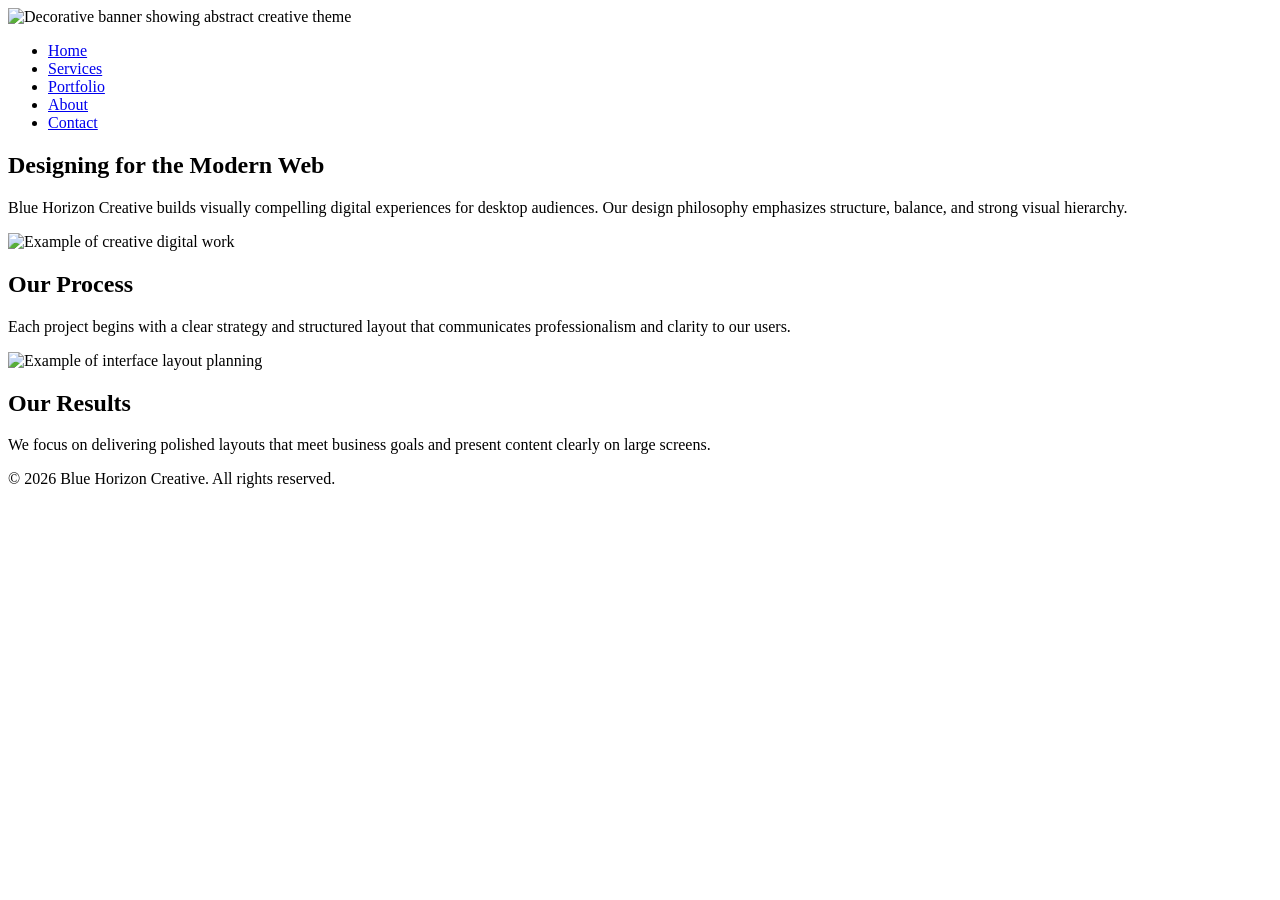
==== index.html @ 088856c8 "Rename Blue Horizon Creative.html to index.html" ====
<!DOCTYPE html>
<!-- saved from url=(0136)https://bconline.broward.edu/content/Term2025/712081-CSEVCOMS_CTS1861C768401/Assignments/Lesson%206%20Assignment/Lesson06Assignment.html -->
<html lang="en" data-qb-installed="true"><head><meta http-equiv="Content-Type" content="text/html; charset=UTF-8">
  
  <title>Blue Horizon Creative</title>

  <!-- INTENTIONALLY MISSING viewport meta tag -->
 <meta name="viewport" content="width=device-width, initial-scale=1.0">
  <link rel="stylesheet" href="./Blue Horizon Creative_files/Lesson06Assignment.css">
<script>window.addEventListener('message', function(event) { 
					if( !event.data ) {
						return;
					}

					let params;
					try {
						params = JSON.parse( event.data );
					}
					catch {
						return;
					}
					if( !params.subject || params.subject !== 'lti.frameResize' ) {
						return;
					}

					const MAX_FRAME_HEIGHT = 10000;
					if( !params.height || params.height < 1 || params.height > MAX_FRAME_HEIGHT ) {
						console.warn( 'Invalid height value received, aborting' );
						return;
					}
					const el = document.getElementsByTagName( 'iframe' );
					for ( let i=0; i < el.length; i++ ) {
						if( el[i].contentWindow === event.source ) {
							el[i].style.height = params.height + 'px';

							console.info( 'Setting iFrame height to ' + params.height );

							if( el[i].getAttribute('lockwidth') !== 'true'){
								el[i].style.width = '100%';
								console.info( 'Setting iFrame width to 100%' );
							}
						}
					}
				});</script><script src="./Blue Horizon Creative_files/iframe-client.js.download"></script><script src="./Blue Horizon Creative_files/embeds.js.download" type="module"></script><script>document.addEventListener('DOMContentLoaded', function() {
					window.D2L.EmbedRenderer.renderEmbeds(document.body);
				});</script><script src="./Blue Horizon Creative_files/mathjax.js.download" type="module"></script><script>document.addEventListener('DOMContentLoaded', function() {
					if (document.querySelector('math, .d2l-element, .d2l-cplus-layout') || /\$\$|\\\(|\\\[|\\begin{|\\ref{|\\eqref{/.test(document.body.innerHTML)) {
						document.querySelectorAll('mspace[linebreak="newline"]').forEach(elm => {
							elm.setAttribute('style', 'display: block; height: 0.5rem;');
						});

						document.querySelectorAll('math mmultiscripts > none').forEach(elm => {
							const mrow = document.createElementNS('http://www.w3.org/1998/Math/MathML', 'mrow');
							elm.replaceWith(mrow);
						});

						window.D2L.MathJax.loadMathJax({
							outputScale: 1.5,
							renderLatex: false,
							enableMML3Support: false
						});
					}
				});</script><script src="./Blue Horizon Creative_files/prism.js.download" type="module"></script><script>document.addEventListener('DOMContentLoaded', function() {
					document.querySelectorAll('.d2l-code').forEach(code => {
						window.D2L.Prism.formatCodeElement(code);
					});
				});</script><script>
					if (window.frameElement !== null && !document.documentElement.hasAttribute('data-oslo')) {
						const osloSettings = {"batch":"/d2l/api/oslo/batch?languageId=1","collection":"/d2l/api/oslo/collection?languageId=1","version":"W/\"20.26.6.23975.639180352368533844\""};
						document.documentElement.setAttribute('data-oslo', JSON.stringify(osloSettings));
					}
				</script><script src="./Blue Horizon Creative_files/creator.js.download" type="module"></script><script>document.addEventListener('DOMContentLoaded', async () => {
					const activities = [];
					const practices = [];
					const allPractices = document.querySelectorAll('.d2l-practice');
					const elements = document.querySelectorAll('.d2l-element');
					let layouts = [...document.querySelectorAll('.d2l-cplus-layout')];
					const tables = document.querySelectorAll('table');
					const contentStylerStyleLinks = document.querySelectorAll('head > link[href="https://templates.lcs.brightspace.com/lib/assets/css/styles.min.css"]');
					const contentStylerOverides = document.querySelectorAll('head > link[href^="/d2l/le/contentstyler/"][data-override="override"]');

					layouts = layouts.filter((layout) => layout.closest('.d2l-element.mceNonEditable') === null);

					for (const practice of allPractices) {
						const activityContainer = practice.hasAttribute('data-d2l-activity-href');
						if (activityContainer) {
							activities.push(practice);
						}
						else {
							practices.push(practice);
						}
					}

					if (layouts.length > 0) {
						window.D2L.Creator.convertLayouts(layouts);
					}
					if (elements.length > 0) {
						window.D2L.Creator.convertElements(elements, 6606, '/content/');
					}
					if (activities.length > 0) {
						window.D2L.Creator.convertPracticeActivities(activities, 6606, '/content/');
					}
					if (practices.length > 0) {
						window.D2L.Creator.convertPractices(practices, 6606, '/content/');
					}
					if (contentStylerStyleLinks.length > 0 && contentStylerOverides.length > 0 && tables.length > 0) {
						window.D2L.Creator.wrapTables(tables);
					}
				});</script><script>function lti_launch( vars, target ) {
					var query = '';
					var new_tab = false;

					for(var key in vars) {
						if(query.length == 0) {
							query += '?' + key + '=' + encodeURIComponent(vars[key]);
						}
						else {
							query += '&' + key + '=' + encodeURIComponent(vars[key]);
						}
					}

					var url = '/d2l/customization/pearsonlti/6606/Launch' + query;(target == '_blank') ? window.open( url, '_blank' ) : location.replace( url );}</script><style id="d2l-colors">
		html {
			--d2l-color-regolith: #f9fbff;
--d2l-color-sylvite: #f1f5fb;
--d2l-color-gypsum: #e3e9f1;
--d2l-color-mica: #cdd5dc;
--d2l-color-corundum: #b1b9be;
--d2l-color-chromite: #90989d;
--d2l-color-galena: #6e7477;
--d2l-color-tungsten: #494c4e;
--d2l-color-ferrite: #202122;
--d2l-color-zircon-plus-2: #e0feff;
--d2l-color-zircon-plus-1: #00d2ed;
--d2l-color-zircon: #008eab;
--d2l-color-zircon-minus-1: #035670;
--d2l-color-celestine-plus-2: #e8f8ff;
--d2l-color-celestine-plus-1: #29a6ff;
--d2l-color-celestine: #006fbf;
--d2l-color-celestine-minus-1: #004489;
--d2l-color-amethyst-plus-2: #f2f0ff;
--d2l-color-amethyst-plus-1: #8982ff;
--d2l-color-amethyst: #6038ff;
--d2l-color-amethyst-minus-1: #4500db;
--d2l-color-fluorite-plus-2: #f9ebff;
--d2l-color-fluorite-plus-1: #ce68fa;
--d2l-color-fluorite: #9d1fd4;
--d2l-color-fluorite-minus-1: #6900a0;
--d2l-color-tourmaline-plus-2: #ffebf6;
--d2l-color-tourmaline-plus-1: #fd4e9d;
--d2l-color-tourmaline: #d40067;
--d2l-color-tourmaline-minus-1: #990056;
--d2l-color-cinnabar-plus-2: #ffede8;
--d2l-color-cinnabar-plus-1: #ff575a;
--d2l-color-cinnabar: #cd2026;
--d2l-color-cinnabar-minus-1: #990006;
--d2l-color-carnelian-plus-1: #fff3e0;
--d2l-color-carnelian: #e87511;
--d2l-color-carnelian-minus-1: #ba4700;
--d2l-color-carnelian-minus-2: #7d2600;
--d2l-color-citrine-plus-1: #fff9d6;
--d2l-color-citrine: #ffba59;
--d2l-color-citrine-minus-1: #c47400;
--d2l-color-citrine-minus-2: #7a4300;
--d2l-color-peridot-plus-1: #efffd9;
--d2l-color-peridot: #8ad934;
--d2l-color-peridot-minus-1: #4a8f00;
--d2l-color-peridot-minus-2: #2f5e00;
--d2l-color-olivine-plus-1: #e7ffe3;
--d2l-color-olivine: #46a661;
--d2l-color-olivine-minus-1: #027a21;
--d2l-color-olivine-minus-2: #005614;
--d2l-color-malachite-plus-1: #e3fff5;
--d2l-color-malachite: #2de2c0;
--d2l-color-malachite-minus-1: #00a490;
--d2l-color-malachite-minus-2: #00635e;

			/* primary accent */
			--d2l-color-primary-accent-action: var(--d2l-color-celestine);
			--d2l-color-primary-accent-indicator: var(--d2l-color-carnelian);

			--d2l-theme-background-color-base: #ffffff;
--d2l-theme-background-color-elevated: var(--d2l-theme-background-color-base);
--d2l-theme-background-color-floating: var(--d2l-theme-background-color-base);
--d2l-theme-background-color-interactive-faint-default: var(--d2l-color-regolith);
--d2l-theme-background-color-interactive-faint-hover: var(--d2l-color-sylvite);
--d2l-theme-background-color-interactive-highlighted: var(--d2l-theme-brand-color-highlight);
--d2l-theme-background-color-interactive-primary-default: var(--d2l-theme-brand-color-primary-default);
--d2l-theme-background-color-interactive-primary-hover: var(--d2l-theme-brand-color-primary-hover);
--d2l-theme-background-color-interactive-secondary-default: var(--d2l-color-gypsum);
--d2l-theme-background-color-interactive-secondary-hover: var(--d2l-color-mica);
--d2l-theme-background-color-interactive-tertiary-default: transparent;
--d2l-theme-background-color-interactive-tertiary-hover: var(--d2l-theme-background-color-interactive-secondary-default);
--d2l-theme-background-color-interactive-translucent-default: #00000080;
--d2l-theme-background-color-interactive-translucent-hover: var(--d2l-theme-brand-color-primary-default);
--d2l-theme-background-color-sunken: #f6f7f8;
--d2l-theme-border-color-emphasized: var(--d2l-color-galena);
--d2l-theme-border-color-focus: var(--d2l-color-celestine);
--d2l-theme-border-color-standard: var(--d2l-color-mica);
--d2l-theme-border-color-subtle: var(--d2l-color-gypsum);
--d2l-theme-brand-color-highlight: var(--d2l-color-celestine-plus-2);
--d2l-theme-brand-color-primary-default: var(--d2l-color-celestine);
--d2l-theme-brand-color-primary-hover: var(--d2l-color-celestine-minus-1);
--d2l-theme-icon-color-faint: var(--d2l-theme-border-color-standard);
--d2l-theme-icon-color-inverted: #ffffff;
--d2l-theme-icon-color-standard: var(--d2l-color-tungsten);
--d2l-theme-shadow-attached-color: #00000008;
--d2l-theme-shadow-floating-color: rgba(0, 0, 0, 0.15);
--d2l-theme-status-color-default: var(--d2l-color-celestine);
--d2l-theme-status-color-error: var(--d2l-color-cinnabar);
--d2l-theme-status-color-success-text: var(--d2l-color-olivine-minus-1);
--d2l-theme-status-color-success: var(--d2l-color-olivine);
--d2l-theme-status-color-warning-text: var(--d2l-color-carnelian-minus-1);
--d2l-theme-status-color-warning: var(--d2l-color-carnelian);
--d2l-theme-text-color-interactive-default: var(--d2l-theme-brand-color-primary-default);
--d2l-theme-text-color-interactive-hover: var(--d2l-theme-brand-color-primary-hover);
--d2l-theme-text-color-static-faint: var(--d2l-color-galena);
--d2l-theme-text-color-static-inverted: #ffffff;
--d2l-theme-text-color-static-standard: var(--d2l-color-ferrite);
--d2l-theme-text-color-static-subtle: var(--d2l-color-tungsten);
--d2l-theme-backdrop-background-color: var(--d2l-color-regolith);
--d2l-theme-backdrop-opacity: 0.7;
--d2l-theme-backdrop-dialog-color: #ffffff;
--d2l-theme-background-color-interactive-faint-disabled: #f9fbff80;
--d2l-theme-badge-background-color: var(--d2l-color-gypsum);
--d2l-theme-badge-text-color: var(--d2l-theme-text-color-static-standard);
--d2l-theme-border-color-disabled: var(--d2l-color-corundum);
--d2l-theme-notification-background-color: var(--d2l-color-carnelian-minus-1);
--d2l-theme-notification-text-color: #ffffff;
--d2l-theme-icon-color-active: var(--d2l-color-celestine);
--d2l-theme-text-color-static-disabled: #20212280;
--d2l-theme-opacity-disabled-control: 0.5;
--d2l-theme-opacity-disabled-link: 0.74;
--d2l-theme-opacity-disabled-linkicon: 0.64;
--d2l-theme-shadow-attached: 0 2px 4px 0 rgba(0, 0, 0, 0.03);
--d2l-theme-shadow-attached-block-start: 0 2px 4px 0 rgba(0, 0, 0, 0.03);
--d2l-theme-shadow-attached-block-end: 0 -2px 4px 0 rgba(0, 0, 0, 0.03);
--d2l-theme-shadow-floating-offset-x: 0;
--d2l-theme-shadow-floating-offset-y: 2px;
--d2l-theme-shadow-floating-blur-radius: 12px;
--d2l-theme-shadow-floating-spread-radius: 0;
--d2l-theme-shadow-floating: var(--d2l-theme-shadow-floating-offset-x) var(--d2l-theme-shadow-floating-offset-y) var(--d2l-theme-shadow-floating-blur-radius) var(--d2l-theme-shadow-floating-spread-radius) var(--d2l-theme-shadow-floating-color);
--d2l-theme-shadow-inset-offset-x: 0;
--d2l-theme-shadow-inset-offset-y: 2px;
--d2l-theme-shadow-inset-blur-radius: 0;
--d2l-theme-shadow-inset-spread-radius: 0;
--d2l-theme-shadow-inset-color: rgba(177, 185, 190, 0.2);
--d2l-theme-shadow-inset: inset var(--d2l-theme-shadow-inset-offset-x) var(--d2l-theme-shadow-inset-offset-y) var(--d2l-theme-shadow-inset-blur-radius) var(--d2l-theme-shadow-inset-spread-radius) var(--d2l-theme-shadow-inset-color);
--d2l-color-feedback-error: var(--d2l-theme-status-color-error);
--d2l-color-feedback-warning: var(--d2l-theme-status-color-warning);
--d2l-color-feedback-success: var(--d2l-theme-status-color-success);
--d2l-color-feedback-action: var(--d2l-theme-status-color-default);
		}
		html[data-color-mode="dark"] {
			--d2l-theme-background-color-base: #161718;
--d2l-theme-background-color-elevated: var(--d2l-color-ferrite);
--d2l-theme-background-color-floating: var(--d2l-color-ferrite);
--d2l-theme-background-color-interactive-faint-default: var(--d2l-color-ferrite);
--d2l-theme-background-color-interactive-faint-hover: #303335;
--d2l-theme-background-color-interactive-highlighted: var(--d2l-theme-brand-color-highlight);
--d2l-theme-background-color-interactive-primary-default: var(--d2l-theme-brand-color-primary-default);
--d2l-theme-background-color-interactive-primary-hover: var(--d2l-theme-brand-color-primary-hover);
--d2l-theme-background-color-interactive-secondary-default: #303335;
--d2l-theme-background-color-interactive-secondary-hover: var(--d2l-color-ferrite);
--d2l-theme-background-color-interactive-tertiary-default: transparent;
--d2l-theme-background-color-interactive-tertiary-hover: var(--d2l-theme-background-color-interactive-secondary-default);
--d2l-theme-background-color-interactive-translucent-default: #00000080;
--d2l-theme-background-color-interactive-translucent-hover: var(--d2l-theme-brand-color-primary-default);
--d2l-theme-background-color-sunken: #000000;
--d2l-theme-border-color-emphasized: var(--d2l-color-galena);
--d2l-theme-border-color-focus: var(--d2l-color-celestine-plus-1);
--d2l-theme-border-color-standard: var(--d2l-color-tungsten);
--d2l-theme-border-color-subtle: #303335;
--d2l-theme-brand-color-highlight: #161718;
--d2l-theme-brand-color-primary-default: var(--d2l-color-celestine-plus-1);
--d2l-theme-brand-color-primary-hover: var(--d2l-color-celestine);
--d2l-theme-icon-color-faint: var(--d2l-theme-border-color-standard);
--d2l-theme-icon-color-inverted: #ffffff;
--d2l-theme-icon-color-standard: var(--d2l-color-corundum);
--d2l-theme-shadow-attached-color: #000000d9;
--d2l-theme-shadow-floating-color: rgba(0, 0, 0, 0.85);
--d2l-theme-status-color-default: var(--d2l-theme-brand-color-primary-default);
--d2l-theme-status-color-error: var(--d2l-color-cinnabar-plus-1);
--d2l-theme-status-color-success-text: #ffffff;
--d2l-theme-status-color-success: var(--d2l-color-olivine);
--d2l-theme-status-color-warning-text: var(--d2l-color-carnelian);
--d2l-theme-status-color-warning: var(--d2l-color-carnelian);
--d2l-theme-text-color-interactive-default: var(--d2l-theme-brand-color-primary-default);
--d2l-theme-text-color-interactive-hover: var(--d2l-theme-brand-color-primary-hover);
--d2l-theme-text-color-static-faint: var(--d2l-color-galena);
--d2l-theme-text-color-static-inverted: #161718;
--d2l-theme-text-color-static-standard: var(--d2l-color-mica);
--d2l-theme-text-color-static-subtle: var(--d2l-color-chromite);
--d2l-theme-backdrop-background-color: var(--d2l-color-ferrite);
--d2l-theme-backdrop-opacity: 0.7;
--d2l-theme-backdrop-dialog-color: #ffffff;
--d2l-theme-background-color-interactive-faint-disabled: #20212280;
--d2l-theme-badge-background-color: #303335;
--d2l-theme-badge-text-color: var(--d2l-theme-text-color-static-standard);
--d2l-theme-border-color-disabled: #303233;
--d2l-theme-notification-background-color: var(--d2l-color-carnelian-minus-1);
--d2l-theme-notification-text-color: #ffffff;
--d2l-theme-icon-color-active: var(--d2l-color-celestine);
--d2l-theme-text-color-static-disabled: #cdd5dc80;
--d2l-theme-opacity-disabled-control: 0.5;
--d2l-theme-opacity-disabled-link: 0.74;
--d2l-theme-opacity-disabled-linkicon: 0.64;
--d2l-theme-shadow-attached: 0 2px 4px 0 rgba(0, 0, 0, 0.85);
--d2l-theme-shadow-attached-block-start: 0 2px 4px 0 rgba(0, 0, 0, 0.85);
--d2l-theme-shadow-attached-block-end: 0 -2px 4px 0 rgba(0, 0, 0, 0.85);
--d2l-theme-shadow-floating-offset-x: 0;
--d2l-theme-shadow-floating-offset-y: 2px;
--d2l-theme-shadow-floating-blur-radius: 12px;
--d2l-theme-shadow-floating-spread-radius: 0;
--d2l-theme-shadow-floating: var(--d2l-theme-shadow-floating-offset-x) var(--d2l-theme-shadow-floating-offset-y) var(--d2l-theme-shadow-floating-blur-radius) var(--d2l-theme-shadow-floating-spread-radius) var(--d2l-theme-shadow-floating-color);
--d2l-theme-shadow-inset-offset-x: 0;
--d2l-theme-shadow-inset-offset-y: 2px;
--d2l-theme-shadow-inset-blur-radius: 0;
--d2l-theme-shadow-inset-spread-radius: 0;
--d2l-theme-shadow-inset-color: rgba(177, 185, 190, 0.2);
--d2l-theme-shadow-inset: inset var(--d2l-theme-shadow-inset-offset-x) var(--d2l-theme-shadow-inset-offset-y) var(--d2l-theme-shadow-inset-blur-radius) var(--d2l-theme-shadow-inset-spread-radius) var(--d2l-theme-shadow-inset-color);
--d2l-color-feedback-error: var(--d2l-theme-status-color-error);
--d2l-color-feedback-warning: var(--d2l-theme-status-color-warning);
--d2l-color-feedback-success: var(--d2l-theme-status-color-success);
--d2l-color-feedback-action: var(--d2l-theme-status-color-default);
		}
		@media (prefers-color-scheme: dark) {
			html[data-color-mode="os"] {
				--d2l-theme-background-color-base: #161718;
--d2l-theme-background-color-elevated: var(--d2l-color-ferrite);
--d2l-theme-background-color-floating: var(--d2l-color-ferrite);
--d2l-theme-background-color-interactive-faint-default: var(--d2l-color-ferrite);
--d2l-theme-background-color-interactive-faint-hover: #303335;
--d2l-theme-background-color-interactive-highlighted: var(--d2l-theme-brand-color-highlight);
--d2l-theme-background-color-interactive-primary-default: var(--d2l-theme-brand-color-primary-default);
--d2l-theme-background-color-interactive-primary-hover: var(--d2l-theme-brand-color-primary-hover);
--d2l-theme-background-color-interactive-secondary-default: #303335;
--d2l-theme-background-color-interactive-secondary-hover: var(--d2l-color-ferrite);
--d2l-theme-background-color-interactive-tertiary-default: transparent;
--d2l-theme-background-color-interactive-tertiary-hover: var(--d2l-theme-background-color-interactive-secondary-default);
--d2l-theme-background-color-interactive-translucent-default: #00000080;
--d2l-theme-background-color-interactive-translucent-hover: var(--d2l-theme-brand-color-primary-default);
--d2l-theme-background-color-sunken: #000000;
--d2l-theme-border-color-emphasized: var(--d2l-color-galena);
--d2l-theme-border-color-focus: var(--d2l-color-celestine-plus-1);
--d2l-theme-border-color-standard: var(--d2l-color-tungsten);
--d2l-theme-border-color-subtle: #303335;
--d2l-theme-brand-color-highlight: #161718;
--d2l-theme-brand-color-primary-default: var(--d2l-color-celestine-plus-1);
--d2l-theme-brand-color-primary-hover: var(--d2l-color-celestine);
--d2l-theme-icon-color-faint: var(--d2l-theme-border-color-standard);
--d2l-theme-icon-color-inverted: #ffffff;
--d2l-theme-icon-color-standard: var(--d2l-color-corundum);
--d2l-theme-shadow-attached-color: #000000d9;
--d2l-theme-shadow-floating-color: rgba(0, 0, 0, 0.85);
--d2l-theme-status-color-default: var(--d2l-theme-brand-color-primary-default);
--d2l-theme-status-color-error: var(--d2l-color-cinnabar-plus-1);
--d2l-theme-status-color-success-text: #ffffff;
--d2l-theme-status-color-success: var(--d2l-color-olivine);
--d2l-theme-status-color-warning-text: var(--d2l-color-carnelian);
--d2l-theme-status-color-warning: var(--d2l-color-carnelian);
--d2l-theme-text-color-interactive-default: var(--d2l-theme-brand-color-primary-default);
--d2l-theme-text-color-interactive-hover: var(--d2l-theme-brand-color-primary-hover);
--d2l-theme-text-color-static-faint: var(--d2l-color-galena);
--d2l-theme-text-color-static-inverted: #161718;
--d2l-theme-text-color-static-standard: var(--d2l-color-mica);
--d2l-theme-text-color-static-subtle: var(--d2l-color-chromite);
--d2l-theme-backdrop-background-color: var(--d2l-color-ferrite);
--d2l-theme-backdrop-opacity: 0.7;
--d2l-theme-backdrop-dialog-color: #ffffff;
--d2l-theme-background-color-interactive-faint-disabled: #20212280;
--d2l-theme-badge-background-color: #303335;
--d2l-theme-badge-text-color: var(--d2l-theme-text-color-static-standard);
--d2l-theme-border-color-disabled: #303233;
--d2l-theme-notification-background-color: var(--d2l-color-carnelian-minus-1);
--d2l-theme-notification-text-color: #ffffff;
--d2l-theme-icon-color-active: var(--d2l-color-celestine);
--d2l-theme-text-color-static-disabled: #cdd5dc80;
--d2l-theme-opacity-disabled-control: 0.5;
--d2l-theme-opacity-disabled-link: 0.74;
--d2l-theme-opacity-disabled-linkicon: 0.64;
--d2l-theme-shadow-attached: 0 2px 4px 0 rgba(0, 0, 0, 0.85);
--d2l-theme-shadow-attached-block-start: 0 2px 4px 0 rgba(0, 0, 0, 0.85);
--d2l-theme-shadow-attached-block-end: 0 -2px 4px 0 rgba(0, 0, 0, 0.85);
--d2l-theme-shadow-floating-offset-x: 0;
--d2l-theme-shadow-floating-offset-y: 2px;
--d2l-theme-shadow-floating-blur-radius: 12px;
--d2l-theme-shadow-floating-spread-radius: 0;
--d2l-theme-shadow-floating: var(--d2l-theme-shadow-floating-offset-x) var(--d2l-theme-shadow-floating-offset-y) var(--d2l-theme-shadow-floating-blur-radius) var(--d2l-theme-shadow-floating-spread-radius) var(--d2l-theme-shadow-floating-color);
--d2l-theme-shadow-inset-offset-x: 0;
--d2l-theme-shadow-inset-offset-y: 2px;
--d2l-theme-shadow-inset-blur-radius: 0;
--d2l-theme-shadow-inset-spread-radius: 0;
--d2l-theme-shadow-inset-color: rgba(177, 185, 190, 0.2);
--d2l-theme-shadow-inset: inset var(--d2l-theme-shadow-inset-offset-x) var(--d2l-theme-shadow-inset-offset-y) var(--d2l-theme-shadow-inset-blur-radius) var(--d2l-theme-shadow-inset-spread-radius) var(--d2l-theme-shadow-inset-color);
--d2l-color-feedback-error: var(--d2l-theme-status-color-error);
--d2l-color-feedback-warning: var(--d2l-theme-status-color-warning);
--d2l-color-feedback-success: var(--d2l-theme-status-color-success);
--d2l-color-feedback-action: var(--d2l-theme-status-color-default);
			}
		}

		@supports (color: color-mix(in srgb, black 50%, transparent)) {
			--d2l-theme-background-color-interactive-faint-disabled: color-mix(in srgb, var(--d2l-theme-background-color-interactive-faint-default) 50%, transparent);
			--d2l-theme-text-color-static-disabled: color-mix(in srgb, var(--d2l-theme-text-color-static-standard) 50%, transparent);
		}
	</style><style id="d2l-typography-font-face">
		
	@font-face {
	font-family: 'Lato';
	font-style: normal;
	font-weight: 400;
	src:
		url(https://s.brightspace.com/lib/fonts/0.6.4/assets/Lato-400.woff2) format('woff2'),
		url(https://s.brightspace.com/lib/fonts/0.6.4/assets/Lato-400.woff) format('woff');
}
@font-face {
	font-family: 'Lato';
	font-style: normal;
	font-weight: 700;
	src:
		url(https://s.brightspace.com/lib/fonts/0.6.4/assets/Lato-700.woff2) format('woff2'),
		url(https://s.brightspace.com/lib/fonts/0.6.4/assets/Lato-700.woff) format('woff');
}
@font-face {
	font-family: 'Noto Sans Thai';
	font-style: normal;
	font-weight: 400;
	src:
		url(https://s.brightspace.com/lib/fonts/0.6.4/assets/NotoSansThai-Regular.woff2) format('woff2'),
		url(https://s.brightspace.com/lib/fonts/0.6.4/assets/NotoSansThai-Regular.woff) format('woff');
}
@font-face {
	font-family: 'Noto Sans Thai';
	font-style: normal;
	font-weight: 700;
	src:
		url(https://s.brightspace.com/lib/fonts/0.6.4/assets/NotoSansThai-Bold.woff2) format('woff2'),
		url(https://s.brightspace.com/lib/fonts/0.6.4/assets/NotoSansThai-Bold.woff) format('woff');
}
@font-face {
	font-family: 'BC Sans';
	font-style: normal;
	font-weight: 300;
	src:
		url(https://s.brightspace.com/lib/fonts/0.6.4/assets/BCSans-Light.woff2) format('woff2'),
		url(https://s.brightspace.com/lib/fonts/0.6.4/assets/BCSans-Light.woff) format('woff');
}
@font-face {
	font-family: 'BC Sans';
	font-style: normal;
	font-weight: 400;
	src:
		url(https://s.brightspace.com/lib/fonts/0.6.4/assets/BCSans-Regular.woff2) format('woff2'),
		url(https://s.brightspace.com/lib/fonts/0.6.4/assets/BCSans-Regular.woff) format('woff');
}
@font-face {
	font-family: 'BC Sans';
	font-style: normal;
	font-weight: 700;
	src:
		url(https://s.brightspace.com/lib/fonts/0.6.4/assets/BCSans-Bold.woff2) format('woff2'),
		url(https://s.brightspace.com/lib/fonts/0.6.4/assets/BCSans-Bold.woff) format('woff');
}
@font-face {
	font-family: 'BC Sans';
	font-style: italic;
	font-weight: 300;
	src:
		url(https://s.brightspace.com/lib/fonts/0.6.4/assets/BCSans-LightItalic.woff2) format('woff2'),
		url(https://s.brightspace.com/lib/fonts/0.6.4/assets/BCSans-LightItalic.woff) format('woff');
}
@font-face {
	font-family: 'BC Sans';
	font-style: italic;
	font-weight: 400;
	src:
		url(https://s.brightspace.com/lib/fonts/0.6.4/assets/BCSans-Italic.woff2) format('woff2'),
		url(https://s.brightspace.com/lib/fonts/0.6.4/assets/BCSans-Italic.woff) format('woff');
}
@font-face {
	font-family: 'BC Sans';
	font-style: italic;
	font-weight: 700;
	src:
		url(https://s.brightspace.com/lib/fonts/0.6.4/assets/BCSans-BoldItalic.woff2) format('woff2'),
		url(https://s.brightspace.com/lib/fonts/0.6.4/assets/BCSans-BoldItalic.woff) format('woff');
}
	html {
		--d2l-cursor-resize-inline-end: e-resize;
		--d2l-cursor-resize-inline-start: w-resize;
		--d2l-document-direction: ltr;
		--d2l-inline-end: right;
		--d2l-inline-start: left;
		--d2l-length-factor: 1;
		--d2l-mirror-transform: none;
	}
	html[dir="rtl"] {
		--d2l-cursor-resize-inline-end: w-resize;
		--d2l-cursor-resize-inline-start: e-resize;
		--d2l-document-direction: rtl;
		--d2l-inline-end: left;
		--d2l-inline-start: right;
		--d2l-length-factor: -1;
		--d2l-mirror-transform: scale(-1, 1);
	}

	.d2l-typography {
		color: var(--d2l-theme-text-color-static-standard);
		display: block;
		font-family: "Lato", "Lucida Sans Unicode", "Lucida Grande", sans-serif;
		letter-spacing: 0.01rem;
	}
	
		.d2l-typography {
			font-size: 0.95rem;
			font-weight: 400;
			line-height: 1.4rem;
		}
		@media (max-width: 615px) {
			.d2l-typography {
				font-size: 0.8rem;
				line-height: 1.2rem;
			}
		}
	
	.d2l-typography p {
		margin: 1rem 0;
	}

	.d2l-typography:lang(ar), .d2l-typography :lang(ar) {
		font-family: "Segoe UI", "Geeza Pro", sans-serif;
	}
	.d2l-typography:lang(ja), .d2l-typography :lang(ja) {
		font-family: "Hiragino Kaku Gothic Pro", "Meiyro", sans-serif;
	}
	.d2l-typography:lang(ko), .d2l-typography :lang(ko) {
		font-family: "Apple SD Gothic Neo", Dotum, sans-serif;
	}
	.d2l-typography:lang(th), .d2l-typography :lang(th), .d2l-typography:lang(tha), .d2l-typography :lang(tha) {
		font-family: "Noto Sans Thai", system-ui, Tahoma;
	}
	.d2l-typography:lang(zh), .d2l-typography :lang(zh) {
		font-family: "Microsoft YaHei", "Hiragino Sans GB", sans-serif;
	}

		
		.d2l-typography .d2l-body-standard {
			font-size: 0.95rem;
			font-weight: 400;
			line-height: 1.4rem;
		}
		@media (max-width: 615px) {
			.d2l-typography .d2l-body-standard {
				font-size: 0.8rem;
				line-height: 1.2rem;
			}
		}
	
		
		.d2l-typography .d2l-body-compact {
			font-size: 0.8rem;
			font-weight: 400;
			line-height: 1.2rem;
		}
		
	
		
		.d2l-typography .d2l-body-small {
			color: var(--d2l-theme-text-color-static-subtle);
			font-size: 0.7rem;
			font-weight: 400;
			line-height: 0.9rem;
			margin: auto;
		}
		
	
		
		.d2l-typography .d2l-label-text {
			font-size: 0.7rem;
			font-weight: 700;
			letter-spacing: 0.2px;
			line-height: 0.9rem;
		}
		
	
		
		.d2l-typography .d2l-heading-1 {
			font-size: 2rem;
			font-weight: 400;
			line-height: 2.4rem;
			margin: 1.5rem 0 1.5rem 0;
		}
		
		@supports not selector(:focus-visible) {
			
		.d2l-typography .d2l-heading-1:focus {
			border-radius: 0.3rem;
			outline: 2px solid var(--d2l-focus-ring-color, var(--d2l-theme-border-color-focus));
			outline-offset: var(--d2l-focus-ring-offset, 2px);
		}
		@media (prefers-contrast: more) {
			.d2l-typography .d2l-heading-1:focus {
				outline-color: Highlight;
			}
		}
	
		}
		@supports selector(:focus-visible) {
			
		.d2l-typography .d2l-heading-1:focus-visible {
			border-radius: 0.3rem;
			outline: 2px solid var(--d2l-focus-ring-color, var(--d2l-theme-border-color-focus));
			outline-offset: var(--d2l-focus-ring-offset, 2px);
		}
		@media (prefers-contrast: more) {
			.d2l-typography .d2l-heading-1:focus-visible {
				outline-color: Highlight;
			}
		}
	
		}
	
		@media (max-width: 615px) {
			.d2l-typography .d2l-heading-1 {
				font-size: 1.5rem;
				line-height: 1.8rem;
			}

		}
	
		
		.d2l-typography .d2l-heading-2 {
			font-size: 1.5rem;
			font-weight: 400;
			line-height: 1.8rem;
			margin: 1.5rem 0 1.5rem 0;
		}
		
		@supports not selector(:focus-visible) {
			
		.d2l-typography .d2l-heading-2:focus {
			border-radius: 0.3rem;
			outline: 2px solid var(--d2l-focus-ring-color, var(--d2l-theme-border-color-focus));
			outline-offset: var(--d2l-focus-ring-offset, 2px);
		}
		@media (prefers-contrast: more) {
			.d2l-typography .d2l-heading-2:focus {
				outline-color: Highlight;
			}
		}
	
		}
		@supports selector(:focus-visible) {
			
		.d2l-typography .d2l-heading-2:focus-visible {
			border-radius: 0.3rem;
			outline: 2px solid var(--d2l-focus-ring-color, var(--d2l-theme-border-color-focus));
			outline-offset: var(--d2l-focus-ring-offset, 2px);
		}
		@media (prefers-contrast: more) {
			.d2l-typography .d2l-heading-2:focus-visible {
				outline-color: Highlight;
			}
		}
	
		}
	
		@media (max-width: 615px) {
			.d2l-typography .d2l-heading-2 {
				font-size: 1rem;
				font-weight: 700;
				line-height: 1.5rem;
			}

		}
	
		
		.d2l-typography .d2l-heading-3 {
			font-size: 1rem;
			font-weight: 700;
			line-height: 1.5rem;
			margin: 1.5rem 0 1.5rem 0;
		}
		
		@supports not selector(:focus-visible) {
			
		.d2l-typography .d2l-heading-3:focus {
			border-radius: 0.3rem;
			outline: 2px solid var(--d2l-focus-ring-color, var(--d2l-theme-border-color-focus));
			outline-offset: var(--d2l-focus-ring-offset, 2px);
		}
		@media (prefers-contrast: more) {
			.d2l-typography .d2l-heading-3:focus {
				outline-color: Highlight;
			}
		}
	
		}
		@supports selector(:focus-visible) {
			
		.d2l-typography .d2l-heading-3:focus-visible {
			border-radius: 0.3rem;
			outline: 2px solid var(--d2l-focus-ring-color, var(--d2l-theme-border-color-focus));
			outline-offset: var(--d2l-focus-ring-offset, 2px);
		}
		@media (prefers-contrast: more) {
			.d2l-typography .d2l-heading-3:focus-visible {
				outline-color: Highlight;
			}
		}
	
		}
	
		@media (max-width: 615px) {
			.d2l-typography .d2l-heading-3 {
				font-size: 0.8rem;
				line-height: 1.2rem;
			}

		}
	
		
		.d2l-typography .d2l-heading-4 {
			font-size: 0.8rem;
			font-weight: 700;
			line-height: 1.2rem;
			margin: 1.5rem 0 1.5rem 0;
		}
		
		@supports not selector(:focus-visible) {
			
		.d2l-typography .d2l-heading-4:focus {
			border-radius: 0.3rem;
			outline: 2px solid var(--d2l-focus-ring-color, var(--d2l-theme-border-color-focus));
			outline-offset: var(--d2l-focus-ring-offset, 2px);
		}
		@media (prefers-contrast: more) {
			.d2l-typography .d2l-heading-4:focus {
				outline-color: Highlight;
			}
		}
	
		}
		@supports selector(:focus-visible) {
			
		.d2l-typography .d2l-heading-4:focus-visible {
			border-radius: 0.3rem;
			outline: 2px solid var(--d2l-focus-ring-color, var(--d2l-theme-border-color-focus));
			outline-offset: var(--d2l-focus-ring-offset, 2px);
		}
		@media (prefers-contrast: more) {
			.d2l-typography .d2l-heading-4:focus-visible {
				outline-color: Highlight;
			}
		}
	
		}
	
	
		
		.d2l-typography .d2l-blockquote {
			font-size: 0.8rem;
			font-weight: 400;
			line-height: 1.4rem;
			margin-block: 0;
			margin-inline: 0 1.2rem;
			padding-block: 0.5rem 0;
			padding-inline: 1.2rem 0;
			position: relative;
		}
		.d2l-typography .d2l-blockquote::before {
			content: url("[data-uri]");
			inset-block-start: 0;
			inset-inline-start: 0;
			position: absolute;
			transform: var(--d2l-mirror-transform, none); /* stylelint-disable-line @stylistic/string-quotes, @stylistic/function-whitespace-after */
		}
		@media (max-width: 615px) {
			.d2l-typography .d2l-blockquote {
				line-height: 1.2rem;
			}
		}
	
	</style></head>

<body data-new-gr-c-s-check-loaded="14.1138.0" data-gr-ext-installed="">

  <header class="site-header">
    <img src="./Blue Horizon Creative_files/desktop-banner.png" alt="Decorative banner showing abstract creative theme">
  </header>

  <nav class="main-nav">
    <ul>
      <li><a href="https://bconline.broward.edu/content/Term2025/712081-CSEVCOMS_CTS1861C768401/Assignments/Lesson%206%20Assignment/Lesson06Assignment.html#">Home</a></li>
      <li><a href="https://bconline.broward.edu/content/Term2025/712081-CSEVCOMS_CTS1861C768401/Assignments/Lesson%206%20Assignment/Lesson06Assignment.html#">Services</a></li>
      <li><a href="https://bconline.broward.edu/content/Term2025/712081-CSEVCOMS_CTS1861C768401/Assignments/Lesson%206%20Assignment/Lesson06Assignment.html#">Portfolio</a></li>
      <li><a href="https://bconline.broward.edu/content/Term2025/712081-CSEVCOMS_CTS1861C768401/Assignments/Lesson%206%20Assignment/Lesson06Assignment.html#">About</a></li>
      <li><a href="https://bconline.broward.edu/content/Term2025/712081-CSEVCOMS_CTS1861C768401/Assignments/Lesson%206%20Assignment/Lesson06Assignment.html#">Contact</a></li>
    </ul>
  </nav>

  <main class="page-container">

    <section class="intro">
      <h1>Designing for the Modern Web</h1>
      <p>
        Blue Horizon Creative builds visually compelling digital experiences for
        desktop audiences. Our design philosophy emphasizes structure, balance,
        and strong visual hierarchy.
      </p>
    </section>

    <section class="two-column">
      <div class="column">
        <img src="./Blue Horizon Creative_files/content-image-1.png" alt="Example of creative digital work">
        <h2>Our Process</h2>
        <p>
          Each project begins with a clear strategy and structured layout that
          communicates professionalism and clarity to our users.
        </p>
      </div>

      <div class="column">
        <img src="./Blue Horizon Creative_files/content-image-2.png" alt="Example of interface layout planning">
        <h2>Our Results</h2>
        <p>
          We focus on delivering polished layouts that meet business goals and
          present content clearly on large screens.
        </p>
      </div>
    </section>

  </main>

  <footer class="site-footer">
    <p>© 2026 Blue Horizon Creative. All rights reserved.</p>
  </footer>



<div id="hl-aria-live-message-container" aria-live="polite" class="visually-hidden"></div><div id="hl-aria-live-alert-container" role="alert" aria-live="assertive" class="visually-hidden"></div></body><grammarly-desktop-integration data-grammarly-shadow-root="true"><template shadowrootmode="open"><style>
      div.grammarly-desktop-integration {
        position: absolute;
        width: 1px;
        height: 1px;
        padding: 0;
        margin: -1px;
        overflow: hidden;
        clip: rect(0, 0, 0, 0);
        white-space: nowrap;
        border: 0;
        -moz-user-select: none;
        -webkit-user-select: none;
        -ms-user-select:none;
        user-select:none;
      }

      div.grammarly-desktop-integration:before {
        content: attr(data-content);
      }
    </style><div aria-label="grammarly-integration" role="group" class="grammarly-desktop-integration" data-content="{&quot;mode&quot;:&quot;full&quot;,&quot;isActive&quot;:true,&quot;isUserDisabled&quot;:false}"></div></template></grammarly-desktop-integration></html>
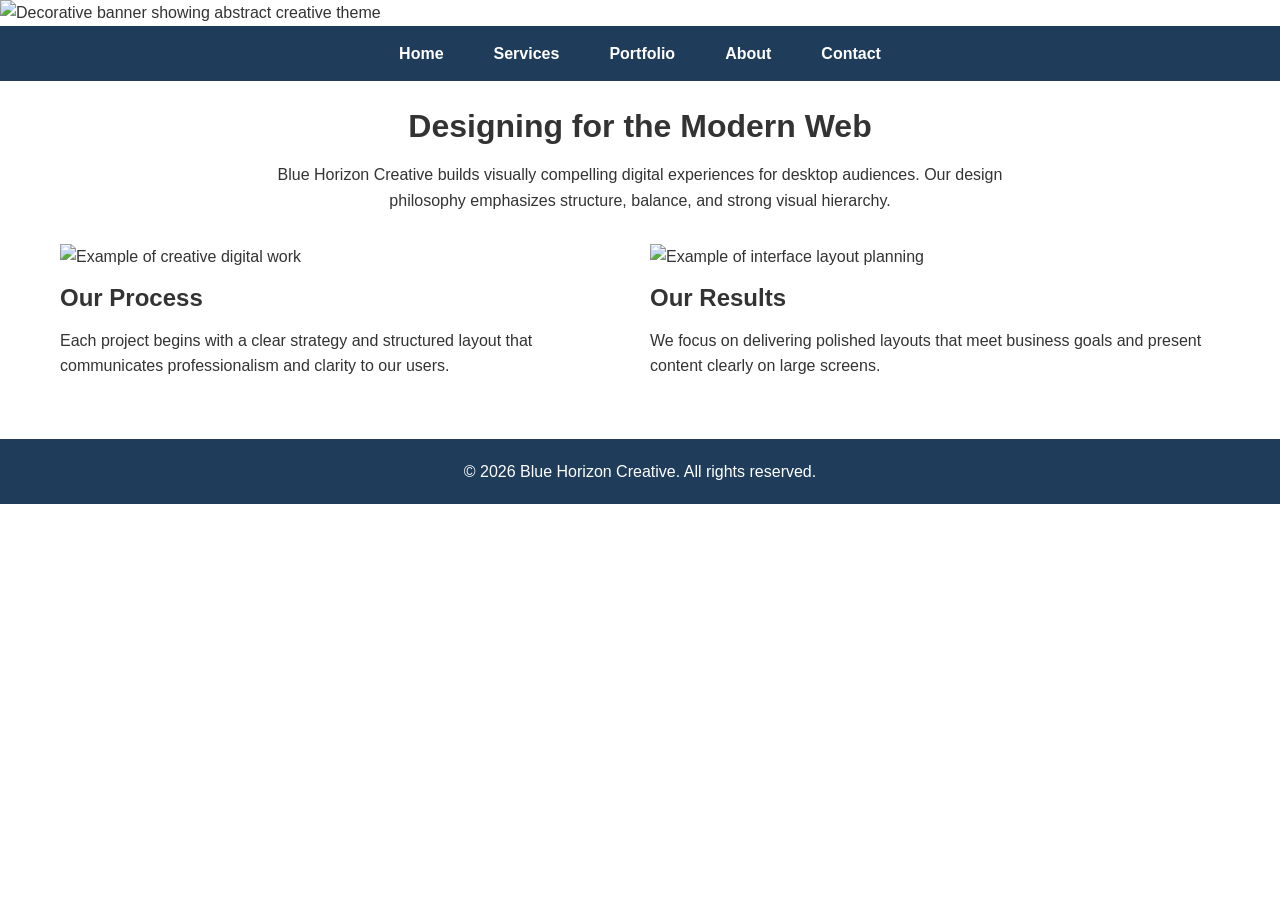
==== commit 13db72cb: "Update index.html" ====
--- a/index.html
+++ b/index.html
@@ -6,7 +6,7 @@
 
   <!-- INTENTIONALLY MISSING viewport meta tag -->
  <meta name="viewport" content="width=device-width, initial-scale=1.0">
-  <link rel="stylesheet" href="./Blue Horizon Creative_files/Lesson06Assignment.css">
+  <link rel="stylesheet" href="Lesson06Assignment.css">
 <script>window.addEventListener('message', function(event) { 
 					if( !event.data ) {
 						return;
--- a/Lesson06Assignment.css
+++ b/Lesson06Assignment.css
@@ -0,0 +1,167 @@
+/* INTENTIONALLY NON-RESPONSIVE CSS FOR LESSON 6 ASSIGNMENT */
+/* =========================
+   RESET + BASE STYLES
+========================= */
+* {
+  margin: 0;
+  padding: 0;
+  box-sizing: border-box;
+}
+
+body {
+  font-family: Arial, sans-serif;
+  color: #333;
+  line-height: 1.6;
+  background-color: #fff;
+  overflow-x: hidden;
+}
+
+/* =========================
+   HEADER
+========================= */
+.site-header img {
+  width: 100%;
+  height: auto;
+  display: block;
+}
+
+/* =========================
+   NAVIGATION (DESKTOP)
+========================= */
+.main-nav {
+  background-color: #1f3d5a;
+}
+
+.main-nav ul {
+  list-style: none;
+  display: flex;
+  justify-content: center;
+  flex-wrap: wrap;
+}
+
+.main-nav li {
+  padding: 15px 25px;
+}
+
+.main-nav a {
+  color: white;
+  text-decoration: none;
+  font-weight: bold;
+}
+
+/* =========================
+   PAGE LAYOUT
+========================= */
+.page-container {
+  max-width: 1200px;
+  margin: 0 auto;
+  padding: 20px;
+}
+
+.intro {
+  text-align: center;
+  margin-bottom: 30px;
+}
+
+.intro h1 {
+  font-size: 2rem;
+  margin-bottom: 10px;
+}
+
+.intro p {
+  max-width: 800px;
+  margin: 0 auto;
+}
+
+/* =========================
+   TWO COLUMN LAYOUT
+========================= */
+.two-column {
+  display: flex;
+  gap: 20px;
+}
+
+.column {
+  flex: 1;
+}
+
+.column img {
+  width: 100%;
+  height: auto;
+  display: block;
+  margin-bottom: 10px;
+}
+
+.column h2 {
+  margin-bottom: 10px;
+}
+
+/* =========================
+   FOOTER
+========================= */
+.site-footer {
+  background-color: #1f3d5a;
+  color: white;
+  text-align: center;
+  padding: 20px;
+  margin-top: 40px;
+}
+
+/* =========================
+   MOBILE RESPONSIVE
+   (320px – 425px)
+========================= */
+@media screen and (max-width: 425px) {
+
+  .page-container {
+    padding: 15px;
+  }
+
+  /* NAV STACK */
+  .main-nav ul {
+    flex-direction: column;
+    align-items: center;
+  }
+
+  .main-nav li {
+    width: 100%;
+    text-align: center;
+    border-bottom: 1px solid rgba(255,255,255,0.2);
+    padding: 12px;
+  }
+
+  /* TEXT SIZING */
+  .intro h1 {
+    font-size: 1.5rem;
+    line-height: 1.3;
+  }
+
+  .intro p {
+    font-size: 1rem;
+  }
+
+  /* STACK COLUMNS */
+  .two-column {
+    flex-direction: column;
+  }
+
+  .column {
+    width: 100%;
+  }
+
+  .column h2 {
+    text-align: center;
+    font-size: 1.3rem;
+  }
+
+  .column p {
+    text-align: center;
+    font-size: 0.95rem;
+  }
+
+  /* FOOTER FIX */
+  .site-footer {
+    font-size: 0.9rem;
+    padding: 15px;
+  }
+}
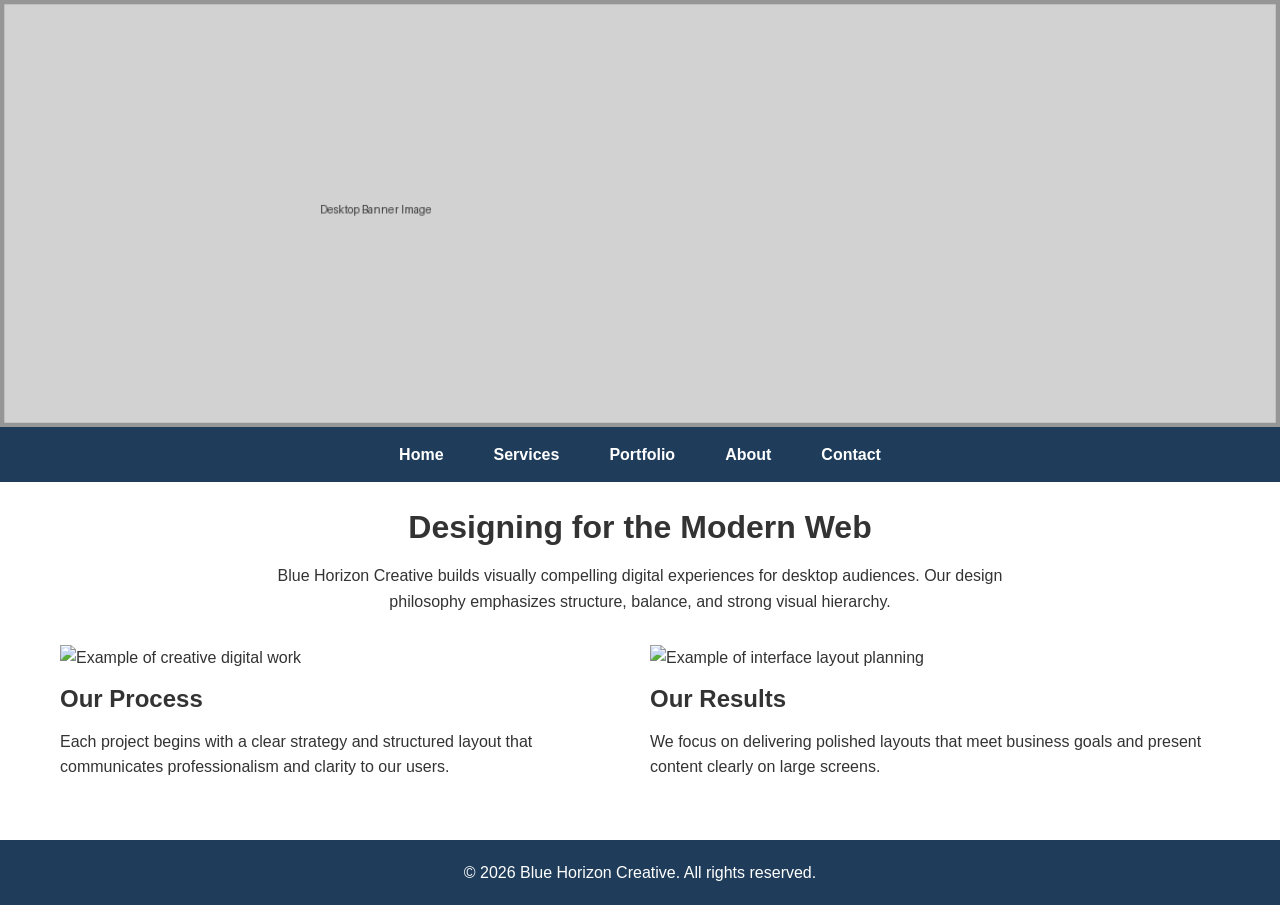
==== commit c59c2d44: "Update index.html" ====
--- a/index.html
+++ b/index.html
@@ -787,7 +787,7 @@
 <body data-new-gr-c-s-check-loaded="14.1138.0" data-gr-ext-installed="">
 
   <header class="site-header">
-    <img src="./Blue Horizon Creative_files/desktop-banner.png" alt="Decorative banner showing abstract creative theme">
+    <img src="./desktop-banner.png" alt="Decorative banner showing abstract creative theme">
   </header>
 
   <nav class="main-nav">
--- a/Lesson06Assignment.css
+++ b/Lesson06Assignment.css
@@ -1,7 +1,4 @@
-/* INTENTIONALLY NON-RESPONSIVE CSS FOR LESSON 6 ASSIGNMENT */
-/* =========================
-   RESET + BASE STYLES
-========================= */
+
 * {
   margin: 0;
   padding: 0;
@@ -16,18 +13,12 @@
   overflow-x: hidden;
 }
 
-/* =========================
-   HEADER
-========================= */
 .site-header img {
   width: 100%;
   height: auto;
   display: block;
 }
 
-/* =========================
-   NAVIGATION (DESKTOP)
-========================= */
 .main-nav {
   background-color: #1f3d5a;
 }
@@ -49,9 +40,7 @@
   font-weight: bold;
 }
 
-/* =========================
-   PAGE LAYOUT
-========================= */
+
 .page-container {
   max-width: 1200px;
   margin: 0 auto;
@@ -73,9 +62,6 @@
   margin: 0 auto;
 }
 
-/* =========================
-   TWO COLUMN LAYOUT
-========================= */
 .two-column {
   display: flex;
   gap: 20px;
@@ -96,9 +82,7 @@
   margin-bottom: 10px;
 }
 
-/* =========================
-   FOOTER
-========================= */
+
 .site-footer {
   background-color: #1f3d5a;
   color: white;
@@ -107,10 +91,7 @@
   margin-top: 40px;
 }
 
-/* =========================
-   MOBILE RESPONSIVE
-   (320px – 425px)
-========================= */
+
 @media screen and (max-width: 425px) {
 
   .page-container {
@@ -140,7 +121,7 @@
     font-size: 1rem;
   }
 
-  /* STACK COLUMNS */
+
   .two-column {
     flex-direction: column;
   }
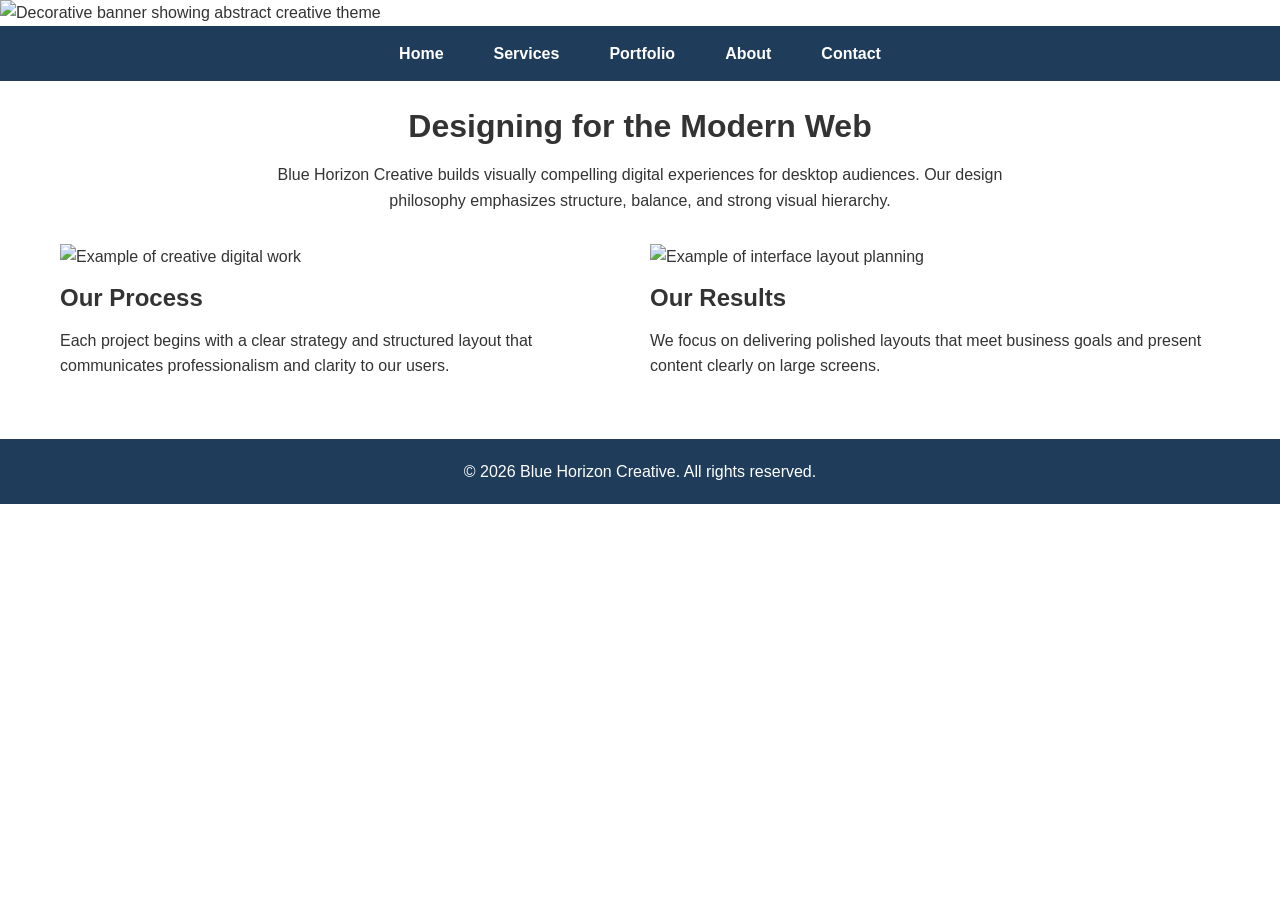
==== commit 8070e731: "Update index.html" ====
--- a/index.html
+++ b/index.html
@@ -787,7 +787,7 @@
 <body data-new-gr-c-s-check-loaded="14.1138.0" data-gr-ext-installed="">
 
   <header class="site-header">
-    <img src="./desktop-banner.png" alt="Decorative banner showing abstract creative theme">
+    <img src="./Blue Horizon Creative_files/desktop-banner.png" alt="Decorative banner showing abstract creative theme">
   </header>
 
   <nav class="main-nav">
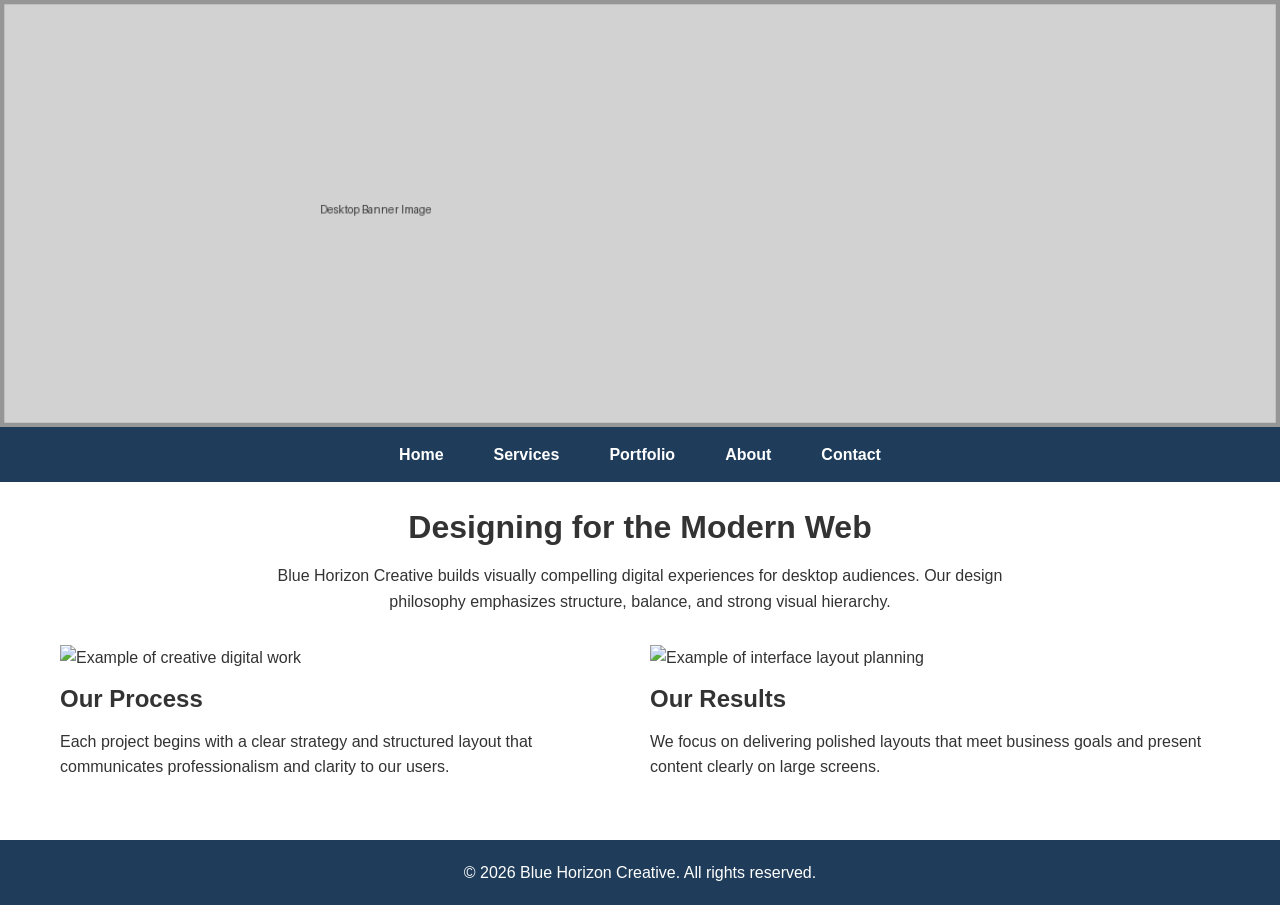
==== commit 90fa7eba: "Update index.html" ====
--- a/index.html
+++ b/index.html
@@ -787,7 +787,7 @@
 <body data-new-gr-c-s-check-loaded="14.1138.0" data-gr-ext-installed="">
 
   <header class="site-header">
-    <img src="./Blue Horizon Creative_files/desktop-banner.png" alt="Decorative banner showing abstract creative theme">
+    <img src="./desktop-banner.png" alt="Decorative banner showing abstract creative theme">
   </header>
 
   <nav class="main-nav">
